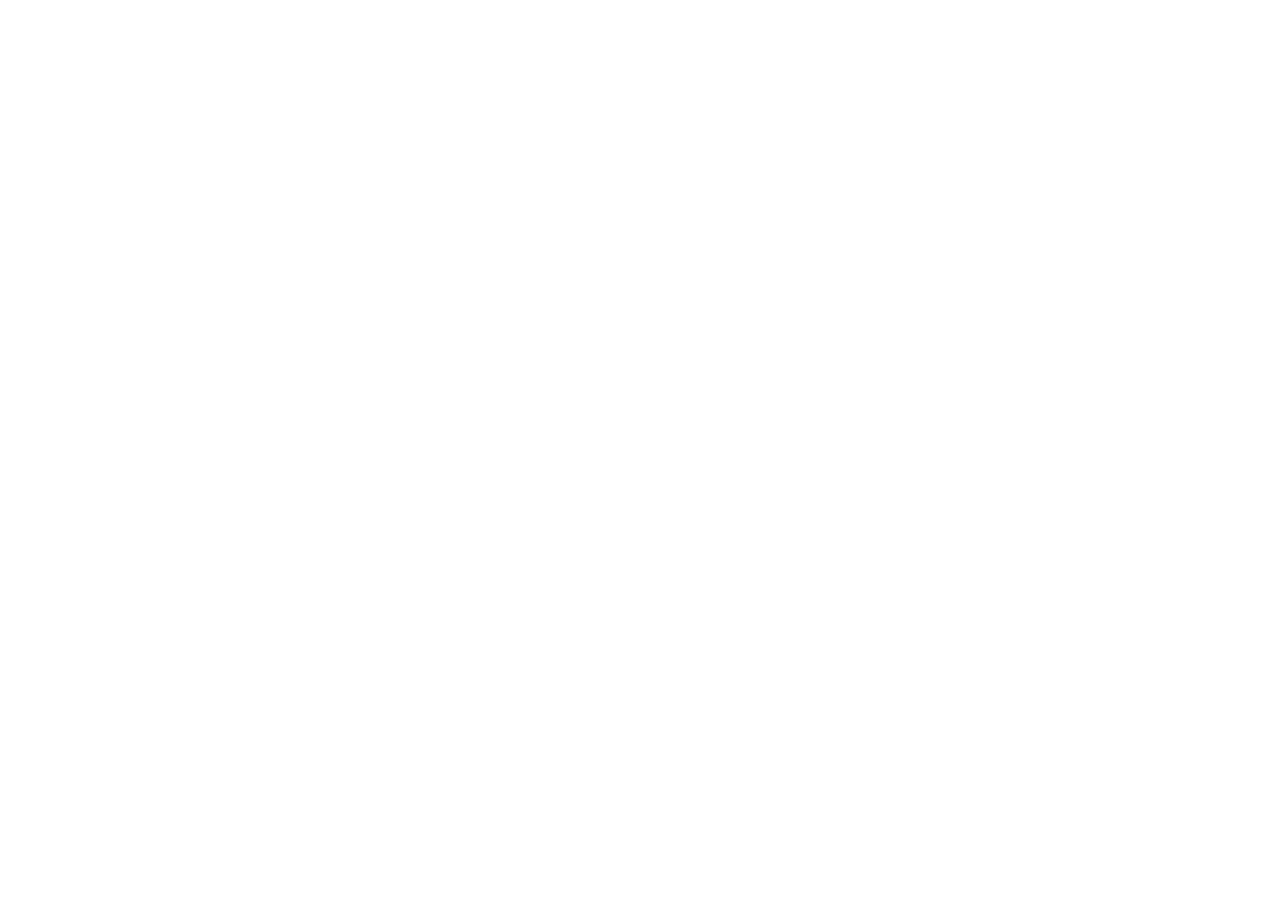
==== displayData.html @ a4f93c31 "form layout" ====
<!DOCTYPE html>
<html lang="en">
<head>
    <meta charset="UTF-8">
    <meta http-equiv="X-UA-Compatible" content="IE=edge">
    <meta name="viewport" content="width=device-width, initial-scale=1.0">
    <title>Document</title>
</head>
<body>
    
</body>
</html>
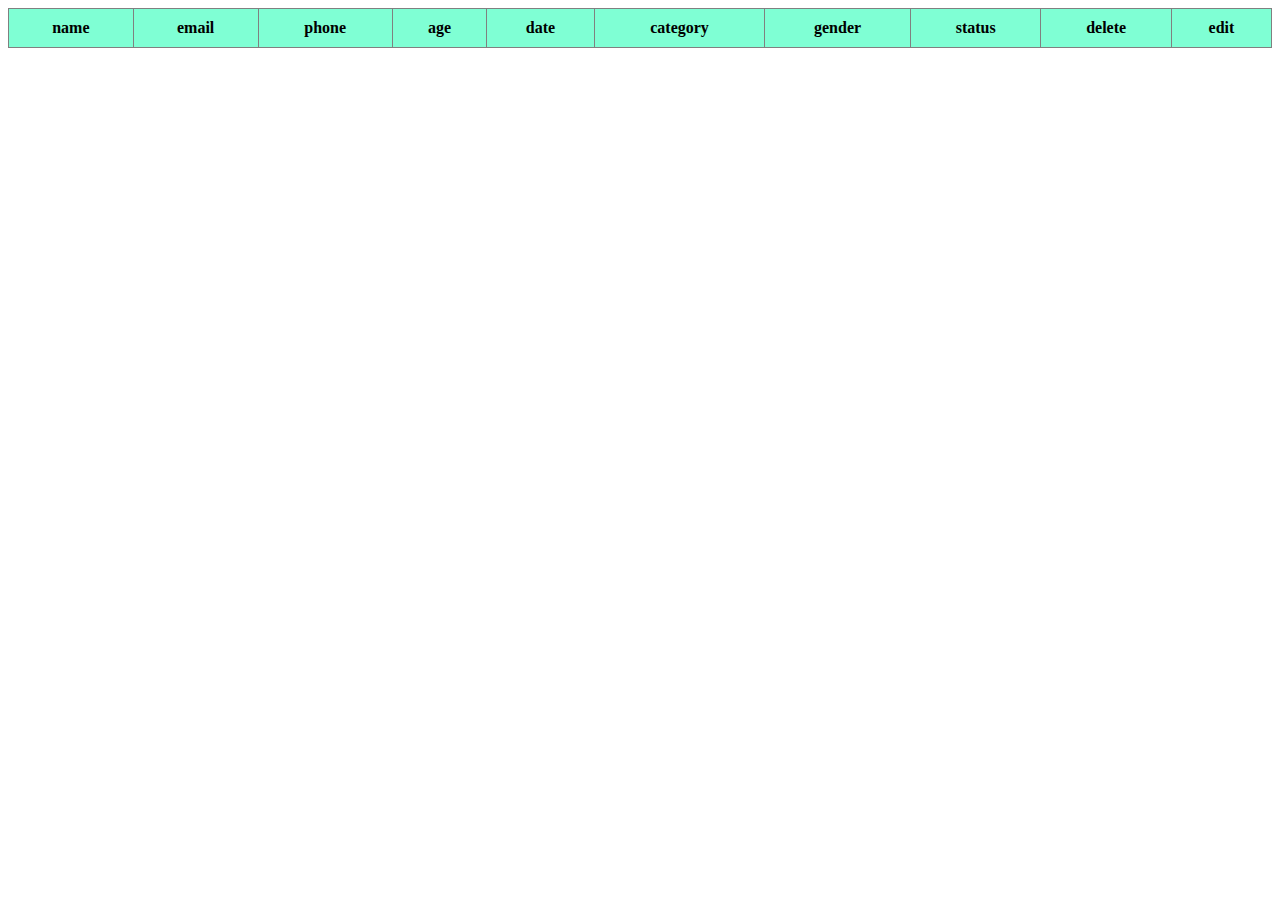
==== commit 97699898: "display-form-data" ====
--- a/displayData.html
+++ b/displayData.html
@@ -5,8 +5,165 @@
     <meta http-equiv="X-UA-Compatible" content="IE=edge">
     <meta name="viewport" content="width=device-width, initial-scale=1.0">
     <title>Document</title>
+    <style>
+          table {
+        width: 100%;
+
+        border-collapse: collapse;
+      }
+      #tr th {
+        justify-content: space-between;
+
+        background-color: aquamarine;
+        text-align: center;
+      }
+      td,
+      th {
+        border: 1px solid gray;
+        text-align: left;
+        padding: 10px;
+       
+      }
+      thead {
+        border: 1px solid blue;
+        gap: 40px;
+      }
+      tr:nth-child(even) {
+        background-color: magenta;
+      }
+      tr:nth-child(odd) {
+        background-color: palegreen;
+       
+      }
+      #delete{
+        cursor: pointer;
+        background-color: red;
+        color: white;
+      }
+      #edit{
+        cursor: pointer;
+        background-color: rgb(20, 112, 44);
+        color: white;
+      }
+      #filter{
+        padding: 10px;
+        margin-bottom: 10px;
+      background-color: blueviolet;
+      color: white;
+      font-size: large;
+      }
+      #category{
+        padding: 10px;
+        margin-bottom: 10px;
+      background-color: blueviolet;
+      color: white;
+      font-size: large;
+      }
+      #status{
+        padding: 10px;
+        margin-bottom: 10px;
+      background-color: blueviolet;
+      color: white;
+      font-size: large;
+      }
+      option{
+        font-size: large;
+      }
+    
+    </style>
 </head>
 <body>
-    
+    <table id="table">
+        <thead id="thead">
+            <tr id="tr">
+                <th>name</th>
+                <th>email</th>
+                <th>phone</th>
+                <th>age</th>
+                <th>date</th>
+            
+                <th>category</th>
+                <th>gender</th>
+                <th>status</th>
+                <th>delete</th>
+                <th>edit</th>
+            </tr>
+        </thead>
+        <tbody id="tbody">
+            <!-- <tr>
+                <td></td>
+            </tr> -->
+            <!-- <tr>
+                <td>name</td>
+                <td>email</td>
+                <td>pdone</td>
+                <td>date</td>
+                <td>file</td>
+                <td>category</td>
+                <td>gender</td>
+                <td>status</td>
+                <td>delete</td>
+            </tr> -->
+        </tbody>
+    </table>
 </body>
-</html>+</html>
+
+<script>
+        let Alldata=JSON.parse(localStorage.getItem("alldata")) || []
+    console.log(Alldata)
+
+    function display(Alldata){
+        document.querySelector("#tbody").innerText=null
+
+       Alldata.map(function(ele,index){
+        
+        let row=document.createElement("tr")
+        let col1=document.createElement("td")
+        col1.innerText=ele.name
+        col1.setAttribute("id", "name")
+        let col2=document.createElement("td")
+        col2.innerText=ele.email
+        let col3=document.createElement("td")
+        col3.innerText=ele.number
+        let colAge=document.createElement("td")
+        colAge.innerText=ele.age
+        let col4=document.createElement("td")
+        col4.innerText=ele.date
+
+       
+        let col6=document.createElement("td")
+        col6.innerText=ele.category
+
+        let col7=document.createElement("td")
+        col7.innerText=ele.gender
+        let col8=document.createElement("td")
+        col8.innerText=ele.status
+        let col9=document.createElement("td")
+        
+        col9.innerText='delete'
+col9.setAttribute("id","delete")
+        col9.addEventListener("click",()=>{
+            Alldata.splice(index,1)
+            localStorage.setItem("alldata",JSON.stringify(Alldata))
+            display(Alldata)
+        })
+        let col10=document.createElement("td")
+        col10.innerText="Update"
+        col10.setAttribute("id", "edit")
+        col10.addEventListener("click", ()=>{
+            window.location.href="./edit.html"
+
+            let p=document.getElementById("name").value=
+            console.log('ppp')
+        })
+       
+        row.append(col1,col2,col3,colAge,col4,col6,col7,col8,col9,col10)
+
+        document.querySelector("#tbody").append(row)
+
+       })
+    } 
+
+    display(Alldata)
+</script>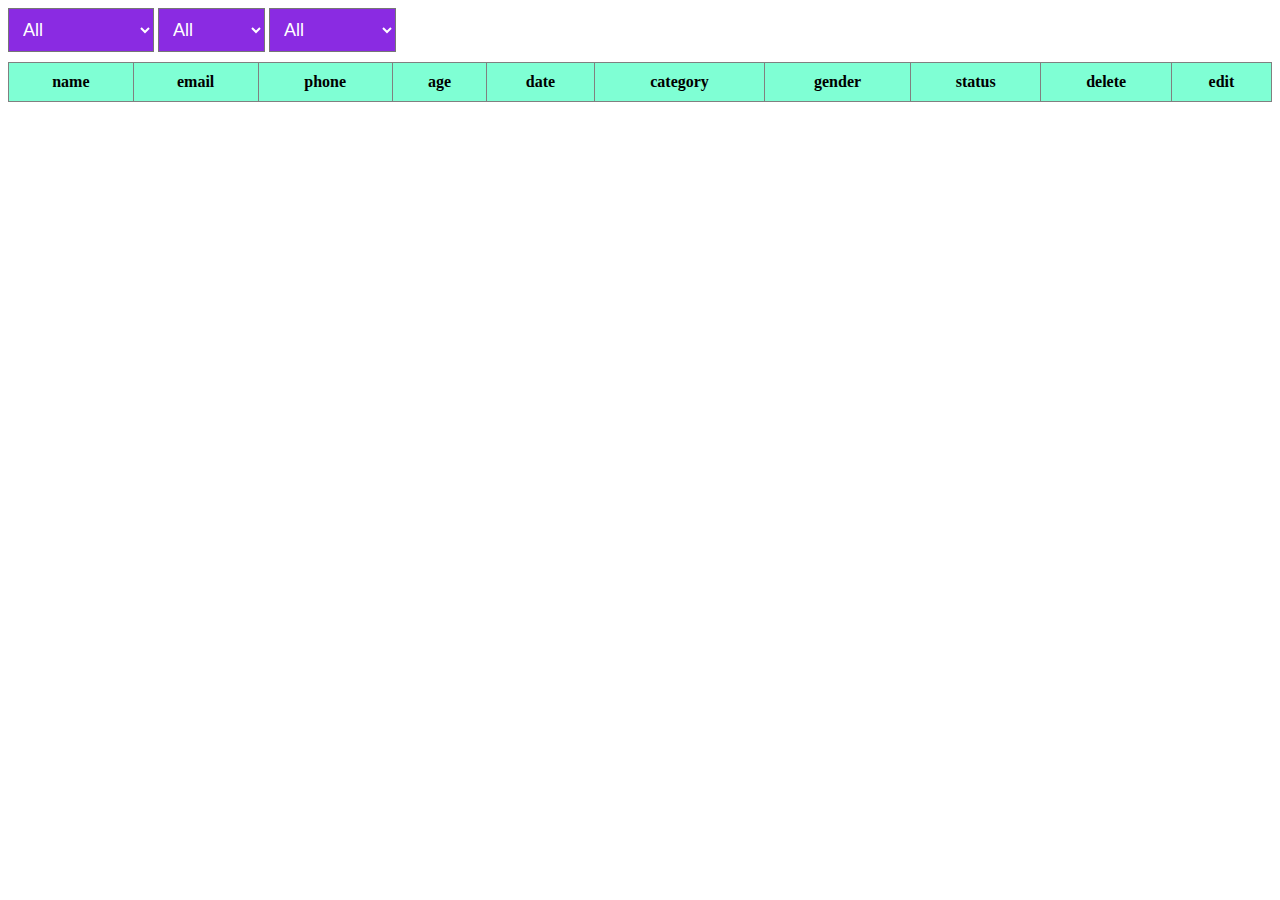
==== commit e8eaa93f: "delete-data" ====
--- a/displayData.html
+++ b/displayData.html
@@ -1,12 +1,12 @@
 <!DOCTYPE html>
 <html lang="en">
-<head>
-    <meta charset="UTF-8">
-    <meta http-equiv="X-UA-Compatible" content="IE=edge">
-    <meta name="viewport" content="width=device-width, initial-scale=1.0">
+  <head>
+    <meta charset="UTF-8" />
+    <meta http-equiv="X-UA-Compatible" content="IE=edge" />
+    <meta name="viewport" content="width=device-width, initial-scale=1.0" />
     <title>Document</title>
     <style>
-          table {
+      table {
         width: 100%;
 
         border-collapse: collapse;
@@ -22,7 +22,6 @@
         border: 1px solid gray;
         text-align: left;
         padding: 10px;
-       
       }
       thead {
         border: 1px solid blue;
@@ -33,67 +32,86 @@
       }
       tr:nth-child(odd) {
         background-color: palegreen;
-       
       }
-      #delete{
+      #delete {
         cursor: pointer;
         background-color: red;
         color: white;
       }
-      #edit{
+      #edit {
         cursor: pointer;
         background-color: rgb(20, 112, 44);
         color: white;
       }
-      #filter{
+      #filter {
         padding: 10px;
         margin-bottom: 10px;
-      background-color: blueviolet;
-      color: white;
-      font-size: large;
+        background-color: blueviolet;
+        color: white;
+        font-size: large;
       }
-      #category{
+      #category {
         padding: 10px;
         margin-bottom: 10px;
-      background-color: blueviolet;
-      color: white;
-      font-size: large;
+        background-color: blueviolet;
+        color: white;
+        font-size: large;
       }
-      #status{
+      #status {
         padding: 10px;
         margin-bottom: 10px;
-      background-color: blueviolet;
-      color: white;
-      font-size: large;
-      }
-      option{
+        background-color: blueviolet;
+        color: white;
         font-size: large;
       }
-    
+      option {
+        font-size: large;
+      }
     </style>
-</head>
-<body>
+  </head>
+  <body>
+    <div>
+      <select name="" id="filter">
+        <option value="all">All</option>
+        <option value="lowTOHigh">LOw To High</option>
+        <option value="highToLow">High To Low</option>
+      </select>
+
+      <select name="" id="category">
+        <option value="all">All</option>
+        <option value="General">General</option>
+        <option value="OBC">Obc</option>
+        <option value="sc">Sc</option>
+        <option value="st">St</option>
+      </select>
+
+      <select name="" id="status">
+        <option value="all">All</option>
+        <option value="married">Married</option>
+        <option value="unmarried">Unmarried</option>
+      </select>
+    </div>
     <table id="table">
-        <thead id="thead">
-            <tr id="tr">
-                <th>name</th>
-                <th>email</th>
-                <th>phone</th>
-                <th>age</th>
-                <th>date</th>
-            
-                <th>category</th>
-                <th>gender</th>
-                <th>status</th>
-                <th>delete</th>
-                <th>edit</th>
-            </tr>
-        </thead>
-        <tbody id="tbody">
-            <!-- <tr>
+      <thead id="thead">
+        <tr id="tr">
+          <th>name</th>
+          <th>email</th>
+          <th>phone</th>
+          <th>age</th>
+          <th>date</th>
+
+          <th>category</th>
+          <th>gender</th>
+          <th>status</th>
+          <th>delete</th>
+          <th>edit</th>
+        </tr>
+      </thead>
+      <tbody id="tbody">
+        <!-- <tr>
                 <td></td>
             </tr> -->
-            <!-- <tr>
+        <!-- <tr>
                 <td>name</td>
                 <td>email</td>
                 <td>pdone</td>
@@ -104,66 +122,8 @@
                 <td>status</td>
                 <td>delete</td>
             </tr> -->
-        </tbody>
+      </tbody>
     </table>
-</body>
+  </body>
+  <script src="./displayData.js"></script>
 </html>
-
-<script>
-        let Alldata=JSON.parse(localStorage.getItem("alldata")) || []
-    console.log(Alldata)
-
-    function display(Alldata){
-        document.querySelector("#tbody").innerText=null
-
-       Alldata.map(function(ele,index){
-        
-        let row=document.createElement("tr")
-        let col1=document.createElement("td")
-        col1.innerText=ele.name
-        col1.setAttribute("id", "name")
-        let col2=document.createElement("td")
-        col2.innerText=ele.email
-        let col3=document.createElement("td")
-        col3.innerText=ele.number
-        let colAge=document.createElement("td")
-        colAge.innerText=ele.age
-        let col4=document.createElement("td")
-        col4.innerText=ele.date
-
-       
-        let col6=document.createElement("td")
-        col6.innerText=ele.category
-
-        let col7=document.createElement("td")
-        col7.innerText=ele.gender
-        let col8=document.createElement("td")
-        col8.innerText=ele.status
-        let col9=document.createElement("td")
-        
-        col9.innerText='delete'
-col9.setAttribute("id","delete")
-        col9.addEventListener("click",()=>{
-            Alldata.splice(index,1)
-            localStorage.setItem("alldata",JSON.stringify(Alldata))
-            display(Alldata)
-        })
-        let col10=document.createElement("td")
-        col10.innerText="Update"
-        col10.setAttribute("id", "edit")
-        col10.addEventListener("click", ()=>{
-            window.location.href="./edit.html"
-
-            let p=document.getElementById("name").value=
-            console.log('ppp')
-        })
-       
-        row.append(col1,col2,col3,colAge,col4,col6,col7,col8,col9,col10)
-
-        document.querySelector("#tbody").append(row)
-
-       })
-    } 
-
-    display(Alldata)
-</script>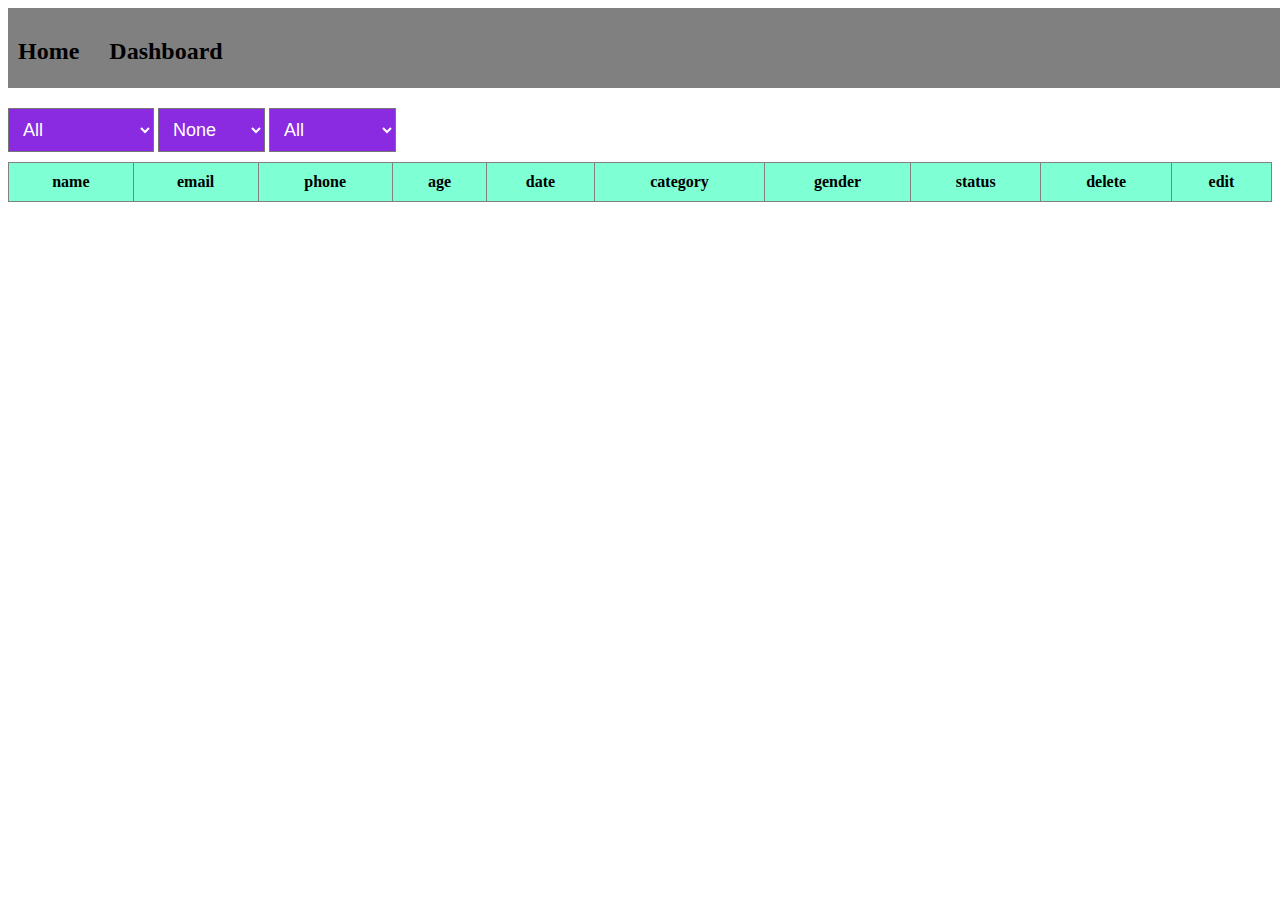
==== commit 24d611fe: "add navbar" ====
--- a/displayData.html
+++ b/displayData.html
@@ -5,7 +5,11 @@
     <meta http-equiv="X-UA-Compatible" content="IE=edge" />
     <meta name="viewport" content="width=device-width, initial-scale=1.0" />
     <title>Document</title>
+    <link rel="stylesheet" href="./index.css" />
     <style>
+      #display{
+        margin-top: 20px;
+      }
       table {
         width: 100%;
 
@@ -70,7 +74,8 @@
     </style>
   </head>
   <body>
-    <div>
+    <div id="header"></div>
+    <div id="display">
       <select name="" id="filter">
         <option value="all">All</option>
         <option value="lowTOHigh">LOw To High</option>
@@ -78,7 +83,7 @@
       </select>
 
       <select name="" id="category">
-        <option value="all">All</option>
+        <option value="None">None</option>
         <option value="General">General</option>
         <option value="OBC">Obc</option>
         <option value="sc">Sc</option>
@@ -127,3 +132,8 @@
   </body>
   <script src="./displayData.js"></script>
 </html>
+<script type="module" >
+  import index from "./index.js";
+var header = document.getElementById("header");
+header.innerHTML = index();
+</script>
--- a/index.css
+++ b/index.css
@@ -0,0 +1,16 @@
+#navbar{
+    display: flex;
+    gap: 30px;
+    width: 100%;
+    height: 30px;
+    background-color: gray;
+    padding: 10px;
+    padding-bottom: 40px;
+  
+}
+a{
+    text-decoration: none;
+    color: black;
+  
+   
+}